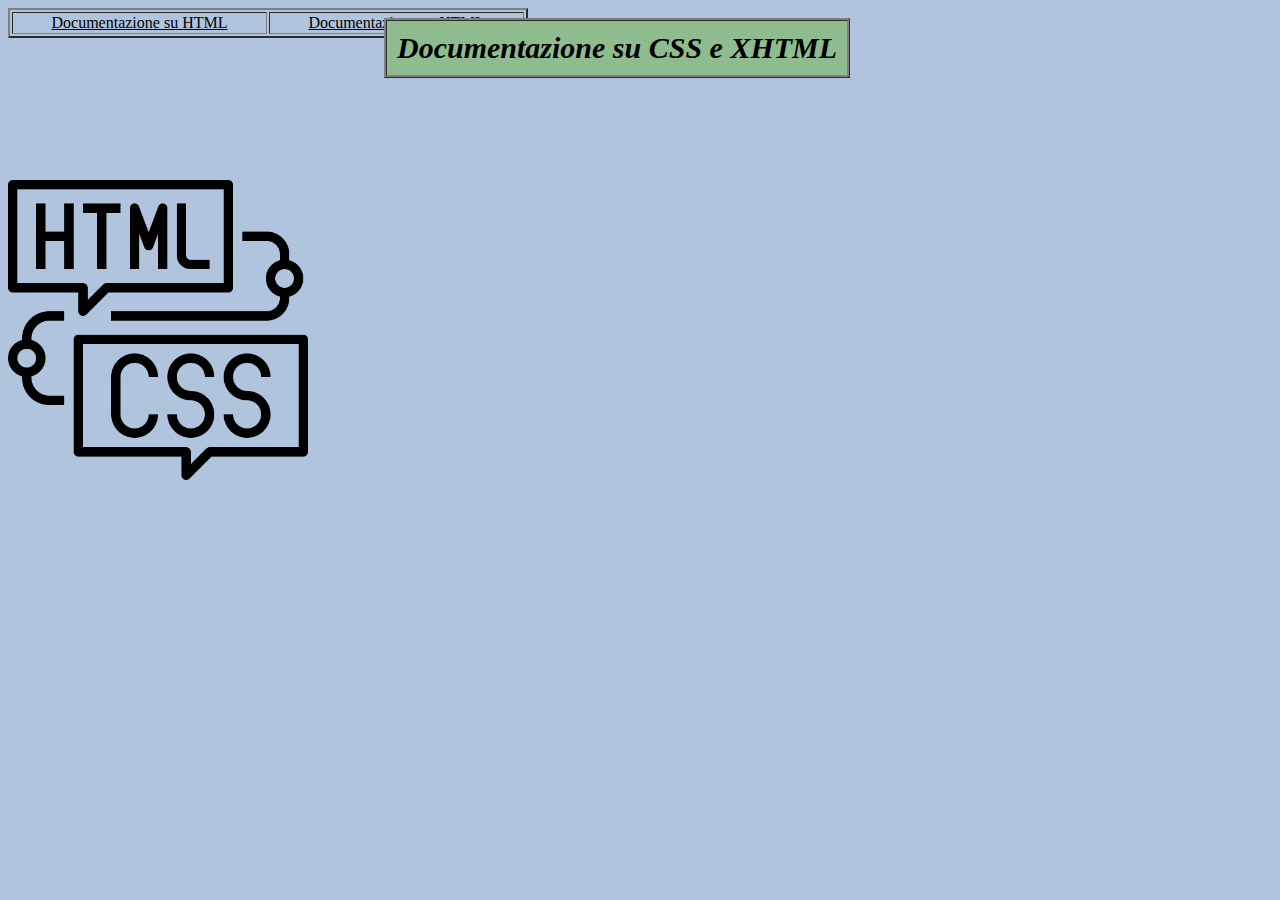
==== index.html @ 46322c6f "Add files via upload" ====
<?xml version="1.0" encoding="UTF-8"?>
<html xmlns="http://www.w3.org/1999/xhtml" xml:lang="en" lang="en">
<head>
   <title> Primo compito </title>
   <link rel="stylesheet" href="parte_menu.css" />
   
</head>

<body>
   <div class="titolo">
       <strong> Documentazione su CSS e XHTML </strong>
   </div>
   <div class="immagine">
     <img src="coding.png" width="300px" /><br />
   </div>
   <div class="tabella">
       <table width="520" border="2">
         <tr> 
	   <td align="center"><a href="parte_menu.html"> Documentazione su HTML  </a> </td>
	   <td align="center"><a href="parte_menu.html"> Documentazione su HTML  </a> </td>
	 </tr>
       </table> 
   </div>
</body>
</html>
---- parte_menu.css ----
body {
	background: LightSteelBlue;
}


.titolo{
	 position: absolute;
	 top: 2%;
	 left: 30%;
	 font-size: 30px;
	 font-style:oblique;
	 font-family: cursive;
	 color: black;
	 text-align: center;
	 border-color: Gray;
	 border-style:ridge;
	 padding: 10px;
	 background-color: DarkSeaGreen;
	
}

.immagine{
	position: absolute;
	top: 20%;
}

.menu{
	position: absolute;
	top: 20%;
	left: 30%;
	padding-right: 200px;
	background-color: Silver;
	border-color: Gray;
	border-style: ridge;
    font-size: 20px;	
}

.codice{
	position: absolute;
	top: 100%;
	left: 2%;
	border:20px;
	border-style: ridge;
	padding: 0%;
	width: 50%;
	height: 25%;
	overflow: auto;
	background: black;
	color: white;	
}

:link{
	color: black;
}
:visited{
	color: SlateBlue;
}


	
  h2{
	text-transform: uppercase;
	font-style: oblique;
	font-size: 30px;
    }

  h3{
	 font-family: cursive;
	 font-size: 17px;
    }
	
  h4{
	 font-family: arial;
     font-size: 15px;	 
	  
  }

.sezione{
	 position: absolute;
	 top: 100%;
}
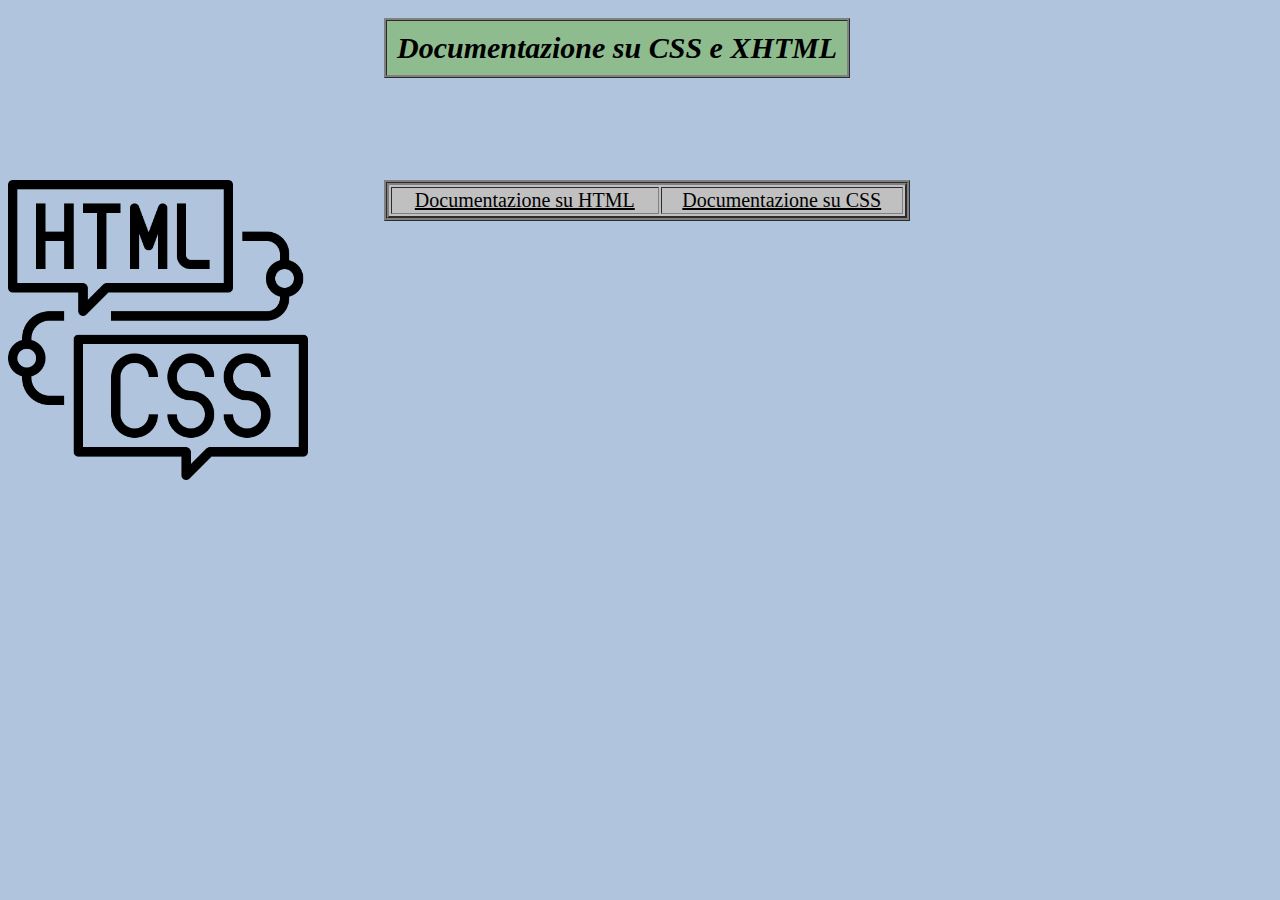
==== commit 356abb5f: "Add files via upload" ====
--- a/index.html
+++ b/index.html
@@ -17,7 +17,7 @@
        <table width="520" border="2">
          <tr> 
 	   <td align="center"><a href="parte_menu.html"> Documentazione su HTML  </a> </td>
-	   <td align="center"><a href="parte_menu.html"> Documentazione su HTML  </a> </td>
+	   <td align="center"><a href="parte_css.html"> Documentazione su CSS  </a> </td>
 	 </tr>
        </table> 
    </div>
--- a/parte_menu.css
+++ b/parte_menu.css
@@ -49,6 +49,19 @@
 	color: white;	
 }
 
+.tabella{
+	position: absolute;
+	top: 20%;
+	left: 30%;
+	background-color: Silver;
+	border-color: Gray;
+	border-style: ridge;	
+}
+
+.tabella td{
+	font-size: 20px;	
+}
+
 :link{
 	color: black;
 }
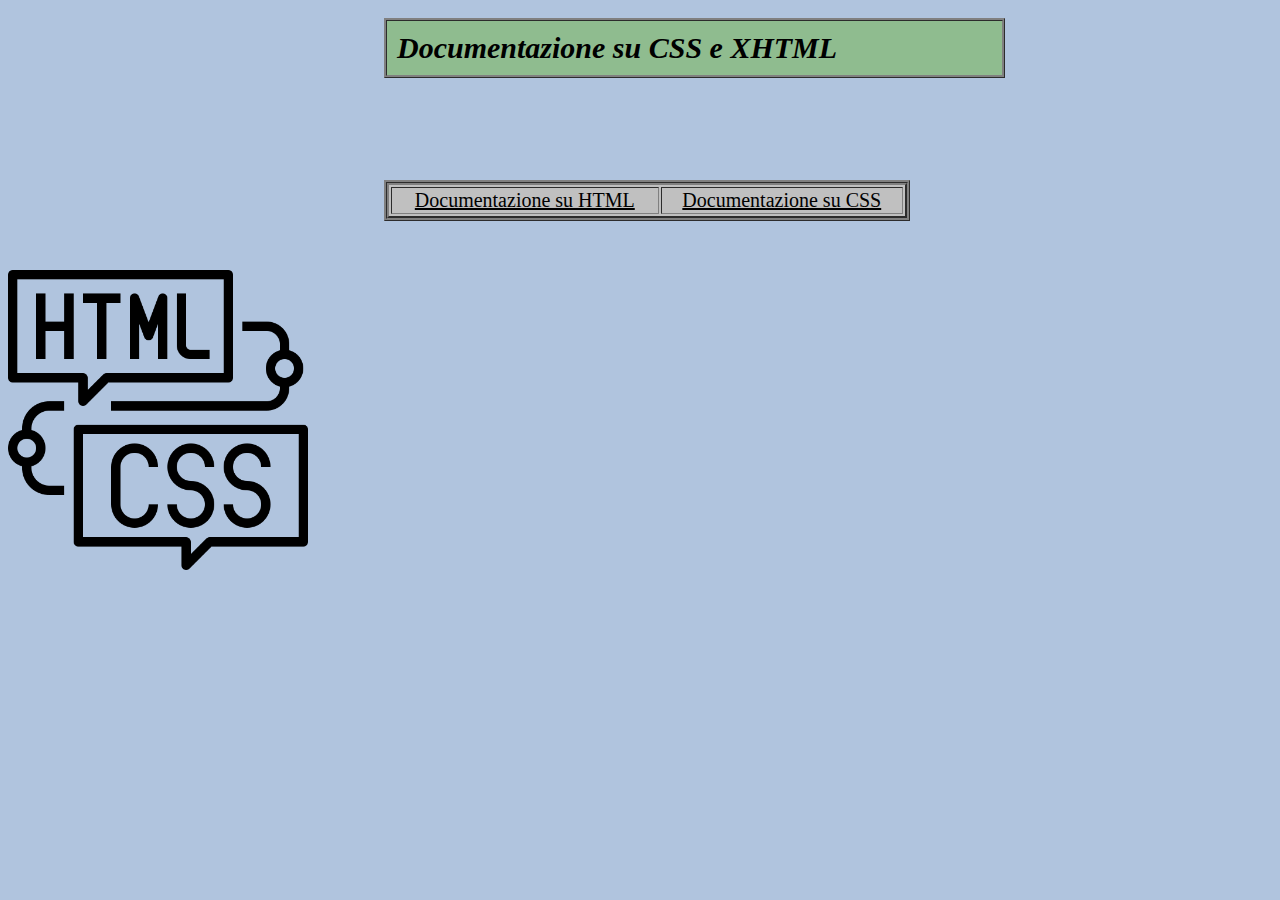
==== commit 9ce43999: "Update index.html" ====
--- a/index.html
+++ b/index.html
@@ -16,10 +16,10 @@
    <div class="tabella">
        <table width="520" border="2">
          <tr> 
-	   <td align="center"><a href="parte_menu.html"> Documentazione su HTML  </a> </td>
+	   <td align="center"><a href="parte_html.html"> Documentazione su HTML  </a> </td>
 	   <td align="center"><a href="parte_css.html"> Documentazione su CSS  </a> </td>
 	 </tr>
        </table> 
    </div>
 </body>
-</html>+</html>
--- a/parte_menu.css
+++ b/parte_menu.css
@@ -1,8 +1,27 @@
-body {
+﻿body {
 	background: LightSteelBlue;
 }
 
+.pulsanti{
+    position: absolute;
+    top: 50%;
+    left: 40%;
+    margin: 15px;
+	border: 10px;
+	z-index: 6;
+}
 
+.pulsante{
+	border: 10px;
+    margin: 10px;	
+	border-style: dashed;
+}
+
+.bottone{
+	position: absolute;
+    top: 68%;
+    left: 5%;
+}
 .titolo{
 	 position: absolute;
 	 top: 2%;
@@ -15,13 +34,16 @@
 	 border-color: Gray;
 	 border-style:ridge;
 	 padding: 10px;
+	 padding-right: 165px;
 	 background-color: DarkSeaGreen;
+	 z-index: 2;
 	
 }
 
 .immagine{
 	position: absolute;
-	top: 20%;
+	top: 30%;
+	z-index: 1;
 }
 
 .menu{
@@ -33,6 +55,7 @@
 	border-color: Gray;
 	border-style: ridge;
     font-size: 20px;	
+	z-index: 5;
 }
 
 .codice{
@@ -46,7 +69,8 @@
 	height: 25%;
 	overflow: auto;
 	background: black;
-	color: white;	
+	color: white;
+    z-index: 4;	
 }
 
 .tabella{
@@ -91,4 +115,17 @@
 .sezione{
 	 position: absolute;
 	 top: 100%;
+	 z-index: 3;
 }
+
+.menu_css{
+	position: absolute;
+	top: 20%;
+	left: 30%;
+	padding-right: 270px;
+	background-color: Wheat;
+	border-color: Navy;
+	border-style: groove;
+    font-size: 20px;	
+	z-index: 5;
+}
